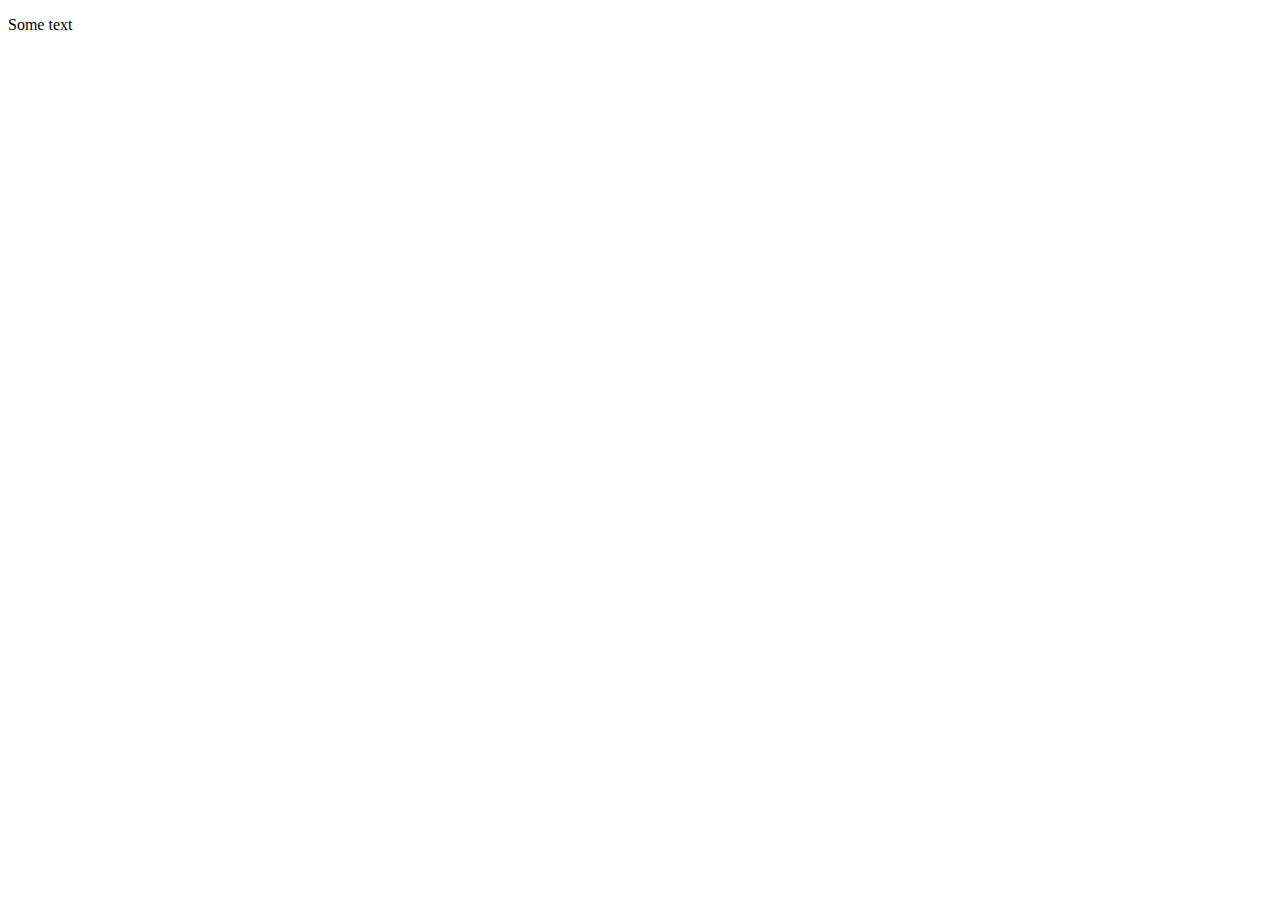
==== color-picker/index.html @ 0349187e "adding html" ====
<!DOCTYPE html>
<html>
	<head>
		<meta charset="utf-8">
		<title>Colour Picker</title>
	</head>
	<body>
		<div id="palette">
			<div id="red" class="swatch"></div>
			<div id="blue" class="swatch"></div>
			<div id="green" class="swatch"></div>
		</div>
		<div>
			<p>Some text</p>
		</div>
	</body>
</html>
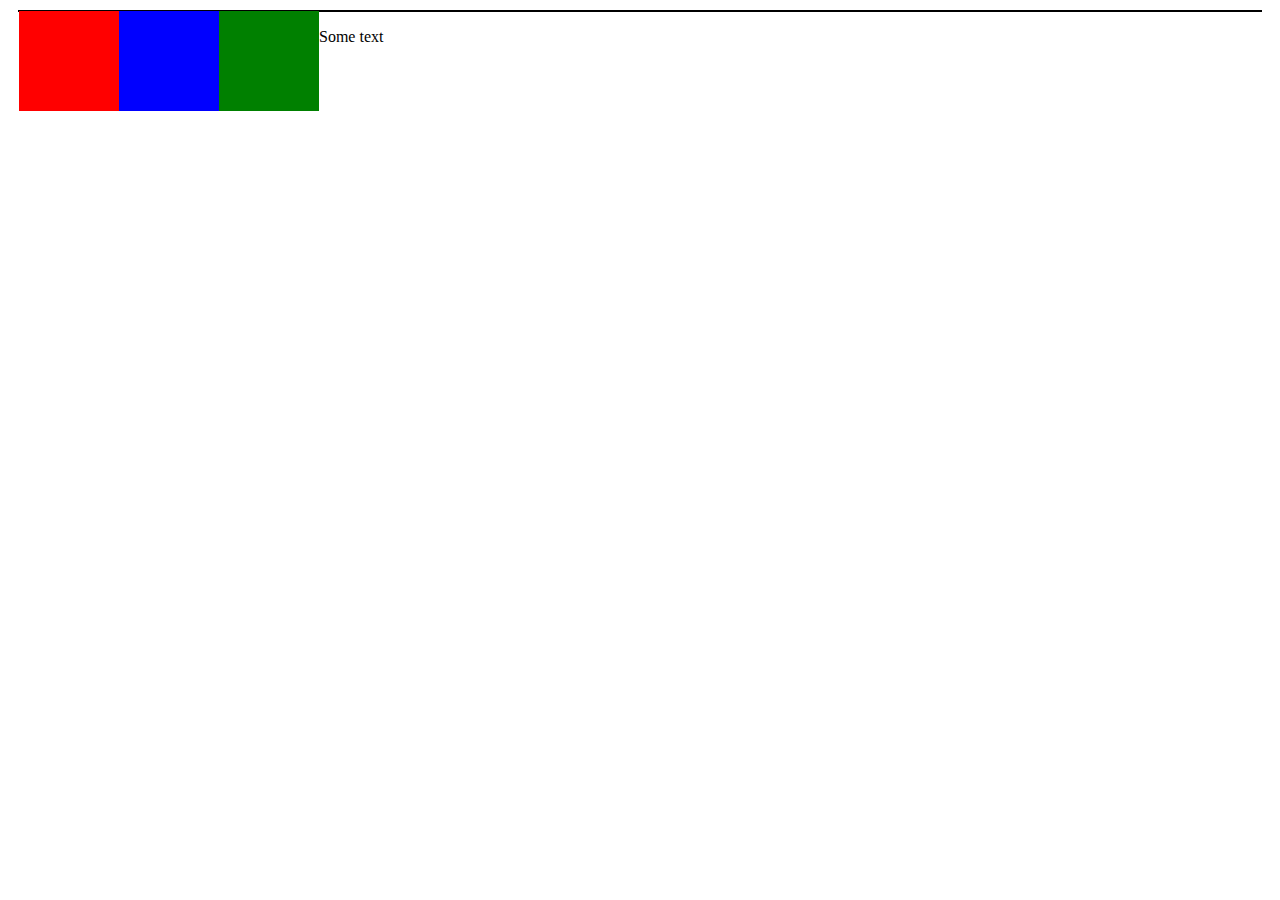
==== commit 997830c4: "updating" ====
--- a/color-picker/index.html
+++ b/color-picker/index.html
@@ -2,6 +2,7 @@
 <html>
 	<head>
 		<meta charset="utf-8">
+		<link rel="stylesheet" type="text/css" href="style.css">
 		<title>Colour Picker</title>
 	</head>
 	<body>
--- a/color-picker/style.css
+++ b/color-picker/style.css
@@ -0,0 +1,29 @@
+#palette {
+	border: 1px solid #000;
+	margin: 10px;
+}
+
+.swatch {
+	display: block;
+	width: 100px;
+	height: 100px;
+	cursor: pointer;
+	float: left;
+}
+
+#red {
+	background: red;
+}
+
+#blue {
+	background: blue;
+}
+
+#green {
+	background: green;
+}
+
+#content {
+	clear: both;
+}
+
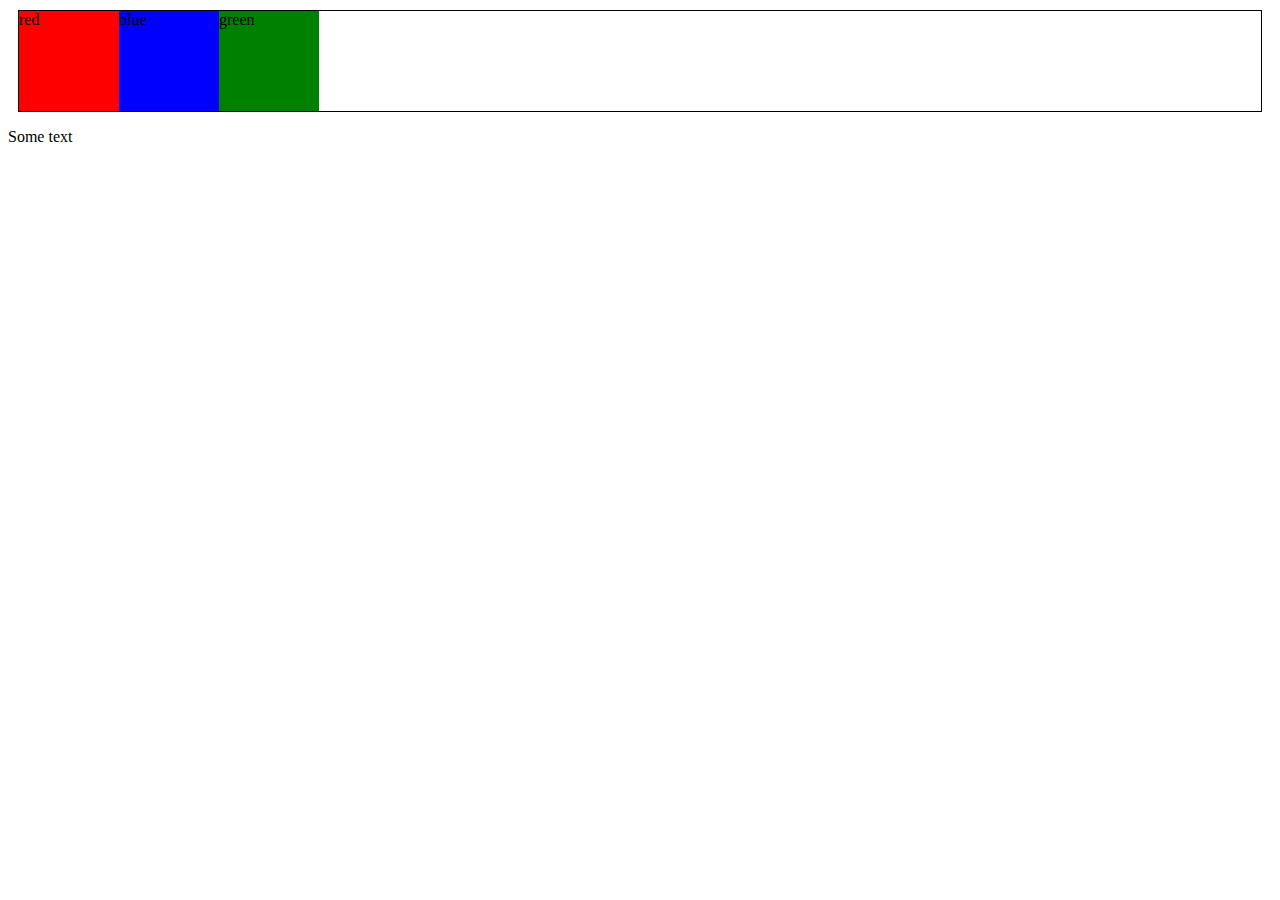
==== commit a69b42b7: "updating color picking code from class" ====
--- a/color-picker/index.html
+++ b/color-picker/index.html
@@ -7,12 +7,14 @@
 	</head>
 	<body>
 		<div id="palette">
-			<div id="red" class="swatch"></div>
-			<div id="blue" class="swatch"></div>
-			<div id="green" class="swatch"></div>
+			<div id="red" class="swatch">red</div>
+			<div id="blue" class="swatch">blue</div>
+			<div id="green" class="swatch">green</div>
+			<div class="clearfix"></div>
 		</div>
 		<div>
-			<p>Some text</p>
+			<p id="text">Some text</p>
 		</div>
+	<script src="color-picker.js"></script>
 	</body>
 </html>
--- a/color-picker/style.css
+++ b/color-picker/style.css
@@ -1,6 +1,10 @@
 #palette {
 	border: 1px solid #000;
 	margin: 10px;
+}
+
+.clearfix {
+	clear: both;
 }
 
 .swatch {
